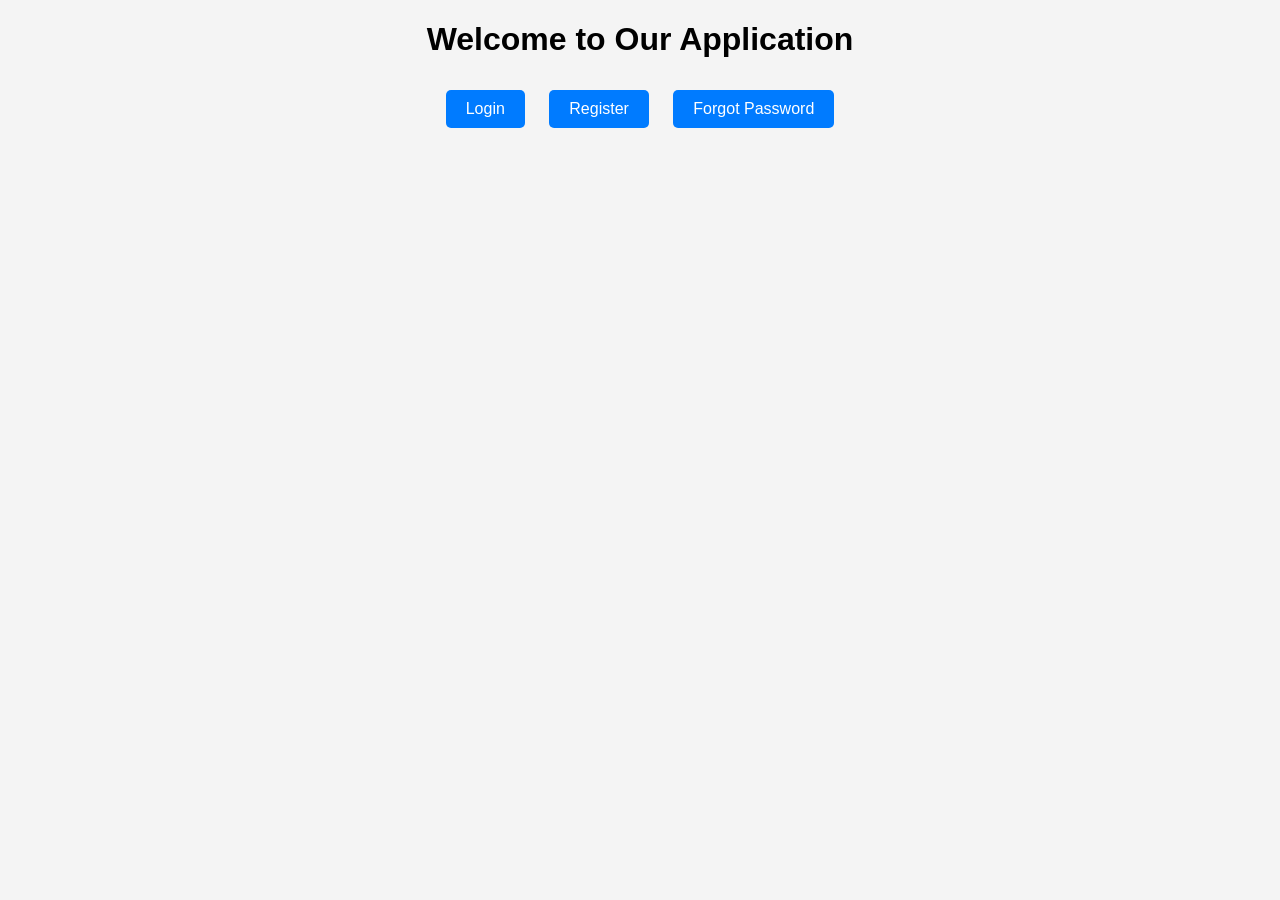
==== public/index.html @ cd029251 "Added html pages and relevant js. Need to test still." ====
<!DOCTYPE html>
<html lang="en">
<head>
  <meta charset="UTF-8">
  <meta name="viewport" content="width=device-width, initial-scale=1.0">
  <title>Welcome Page</title>
  <link rel="stylesheet" href="./css/index.css">
</head>
<body>
<h1>Welcome to Our Application</h1>
<div>
  <a href="login.html">Login</a>
  <a href="register.html">Register</a>
  <a href="forgotPassword.html">Forgot Password</a>
</div>
</body>
</html>
---- public/css/index.css ----
body {
  font-family: Arial, sans-serif;
  margin: 20px;
  padding: 0;
  background-color: #f4f4f4;
  text-align: center;
}

a {
  display: inline-block;
  margin: 10px;
  padding: 10px 20px;
  background-color: #007bff;
  color: #ffffff;
  text-decoration: none;
  border-radius: 5px;
}

a:hover {
  background-color: #0056b3;
}
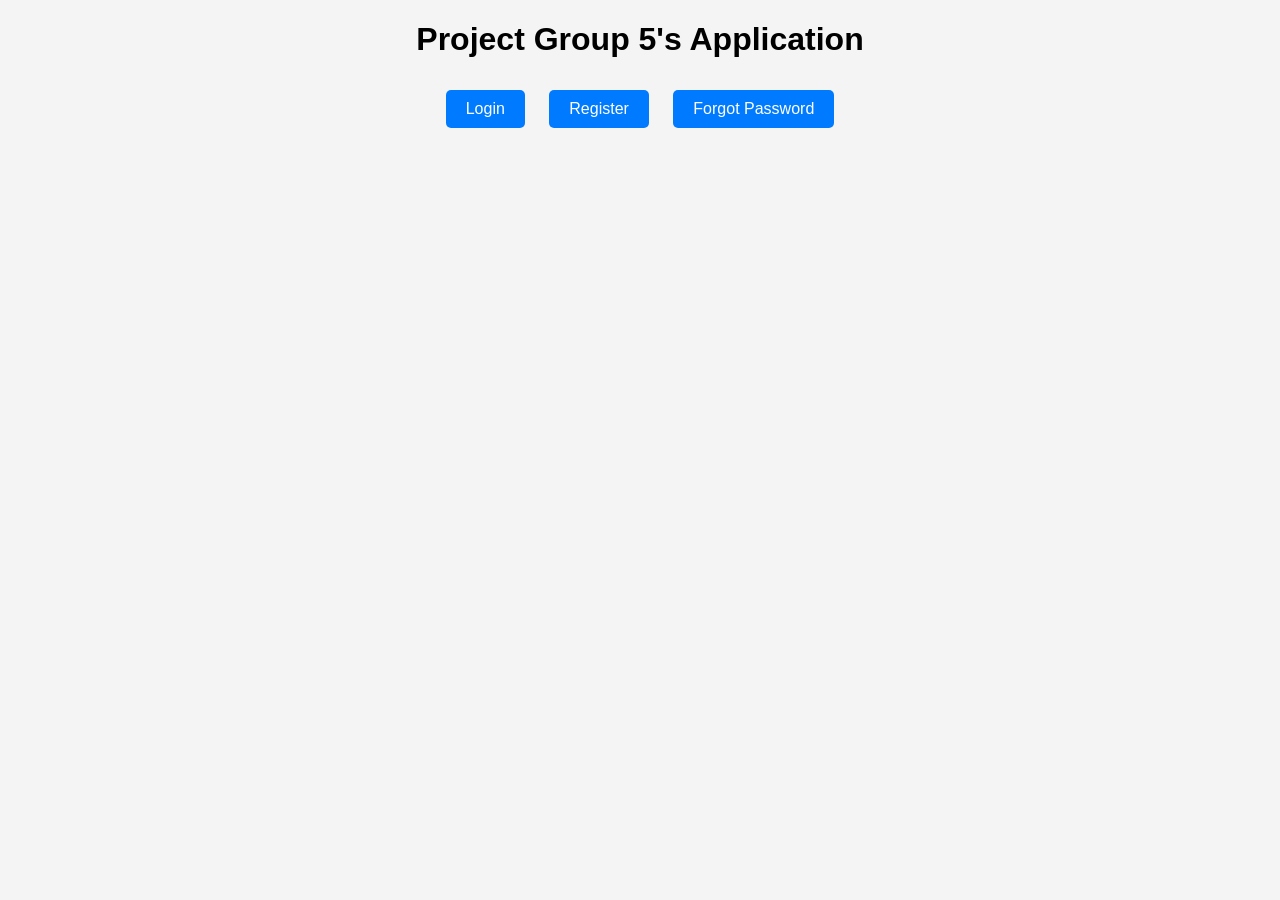
==== commit 6cf36a8c: "Registration and login working. Need to fine tune some bugs, and integrate with the rest of the team" ====
--- a/public/index.html
+++ b/public/index.html
@@ -7,7 +7,7 @@
   <link rel="stylesheet" href="./css/index.css">
 </head>
 <body>
-<h1>Welcome to Our Application</h1>
+<h1>Project Group 5's Application</h1>
 <div>
   <a href="login.html">Login</a>
   <a href="register.html">Register</a>
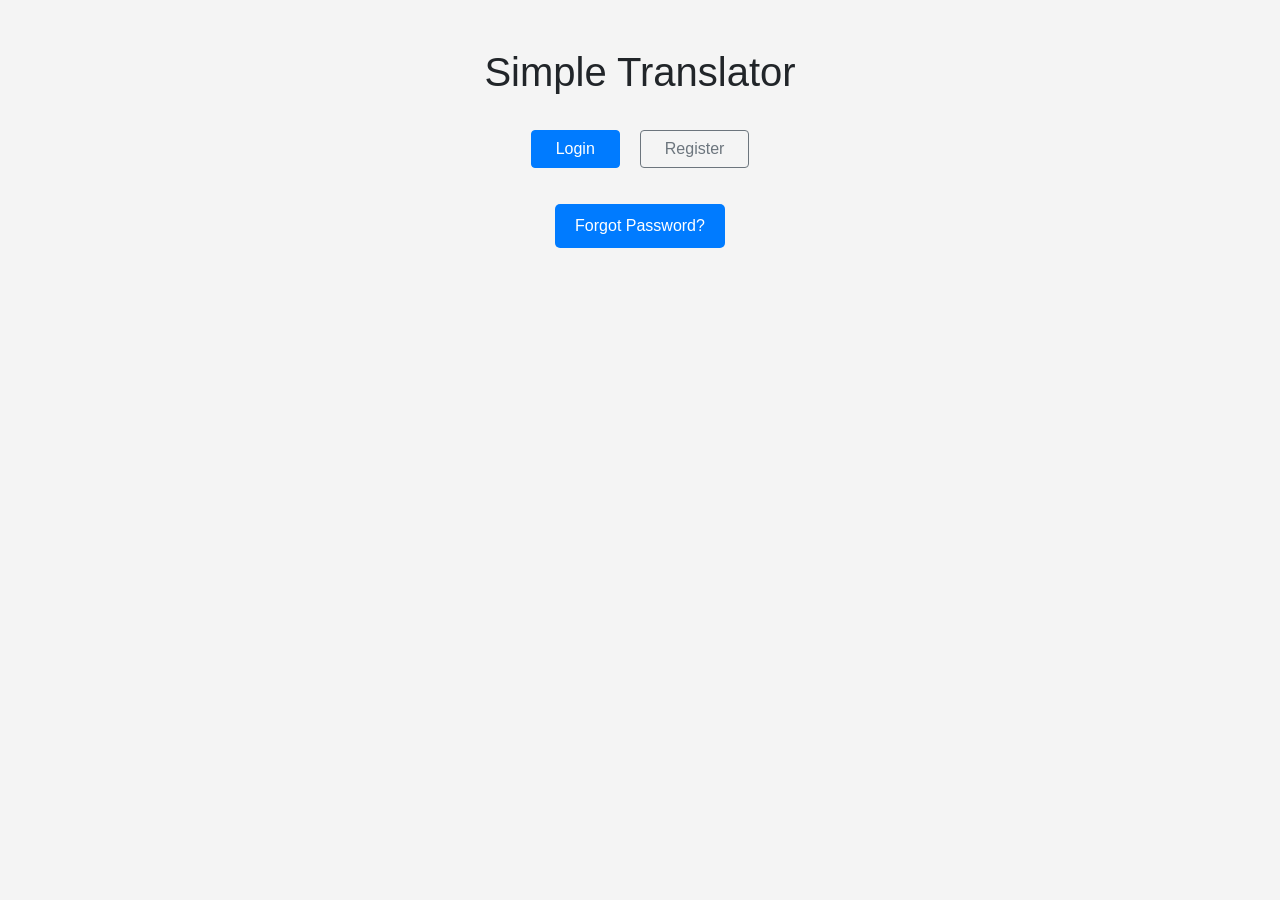
==== commit fbed1354: "Incorporate bootstrap into index page" ====
--- a/public/index.html
+++ b/public/index.html
@@ -1,17 +1,37 @@
 <!DOCTYPE html>
 <html lang="en">
+
 <head>
   <meta charset="UTF-8">
   <meta name="viewport" content="width=device-width, initial-scale=1.0">
   <title>Welcome Page</title>
-  <link rel="stylesheet" href="./css/index.css">
+  <!-- Include Bootstrap CSS -->
+  <link href="https://stackpath.bootstrapcdn.com/bootstrap/4.5.2/css/bootstrap.min.css" rel="stylesheet">
+  <link rel="stylesheet" href="./css/style.css">
 </head>
+
 <body>
-<h1>Project Group 5's Application</h1>
-<div>
-  <a href="login.html">Login</a>
-  <a href="register.html">Register</a>
-  <a href="forgotPassword.html">Forgot Password</a>
-</div>
+
+  <div class="container mt-5">
+    <div class="row">
+      <div class="col text-center">
+        <h1 class="mb-4">Simple Translator</h1>
+        <div class="d-grid gap-2 d-sm-flex justify-content-sm-center">
+          <a href="login.html" class="btn btn-primary px-4 me-sm-3">Login</a>
+          <a href="register.html" class="btn btn-outline-secondary px-4">Register</a>
+        </div>
+        <div class="mt-3">
+          <a href="forgotPassword.html" class="link-secondary">Forgot Password?</a>
+        </div>
+      </div>
+    </div>
+  </div>
+
+  <!-- jQuery first, then Popper.js, then Bootstrap JS -->
+  <script src="https://code.jquery.com/jquery-3.5.1.slim.min.js"></script>
+  <script src="https://cdn.jsdelivr.net/npm/popper.js@1.9.11/dist/umd/popper.min.js"></script>
+  <script src="https://stackpath.bootstrapcdn.com/bootstrap/4.5.2/js/bootstrap.min.js"></script>
+
 </body>
-</html>
+
+</html>
--- a/public/css/style.css
+++ b/public/css/style.css
@@ -0,0 +1,38 @@
+body {
+  font-family: Arial, sans-serif;
+  margin: 20px;
+  padding: 0;
+  background-color: #f4f4f4;
+  text-align: center;
+}
+
+a {
+  display: inline-block;
+  margin: 10px;
+  padding: 10px 20px;
+  background-color: #007bff;
+  color: #ffffff;
+  text-decoration: none;
+  border-radius: 5px;
+}
+
+a:hover {
+  background-color: #0056b3;
+}
+
+.translator-container {
+  margin: 1em auto;
+}
+
+.text-area-container {
+  margin-bottom: 1em;
+}
+
+.text-area {
+  height: 10em !important;
+}
+
+.language-select {
+  width: 100%;
+  margin-bottom: 0.5em;
+}
